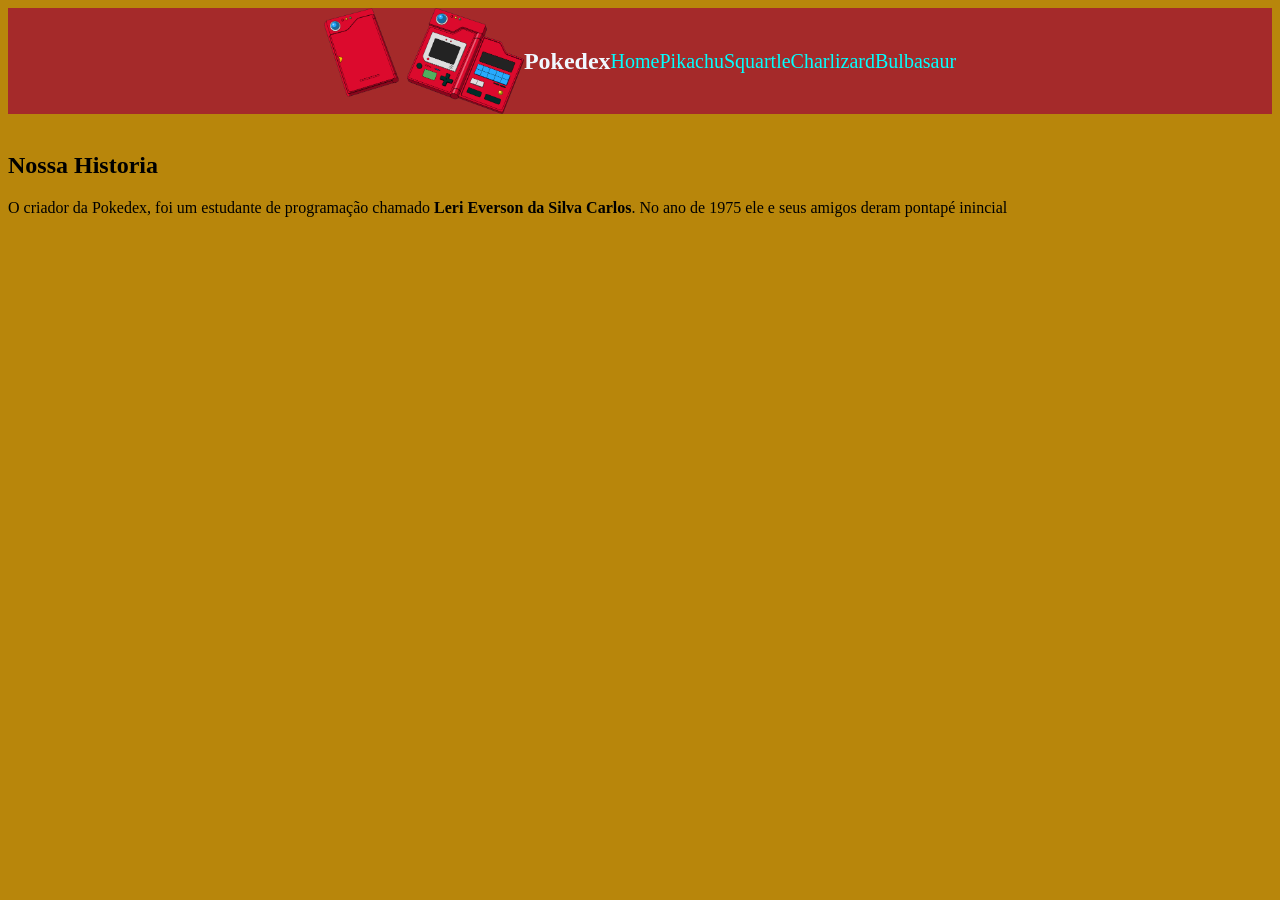
==== index.html @ 9ff17696 "segundo commit" ====
<!DOCTYPE html>
<html lang="pt-Br">
<head>
  <meta charset="UTF-8">
  <meta name="viewport" content="width=device-width, initial-scale=1.0">
  <link rel="stylesheet" href="style.css">
  <title>Pokedex</title>
</head>
<body class="corpo">
 <header class="cabeca">
    <nav class="menu">
    <img src="assert/Pokedex.png" alt="Uma imagem de um pokedex" width="200px">
  <h1>Pokedex</h1>
     <a href="index.html">Home</a>
     <a href="pikachu.html">Pikachu</a>
     <a href="squartle.html">Squartle</a>
     <a href="charlizard.html">Charlizard</a>
     <a href="bulbasaur.html">Bulbasaur</a> 
    </nav>
 </header><br>
  
  <h2 id="title-2">Nossa Historia</h2>
  
  <p>
   O criador da Pokedex, foi um estudante de 
   programação 
    chamado <strong>Leri Everson da Silva Carlos</strong>.
    No ano de 1975 ele e seus amigos deram pontapé inincial
   
  </p>
  
</body>
</html>
---- style.css ----
.corpo{
    background-color: darkgoldenrod;
}
.cabeca{
    background-color: brown;
     align-content: center;
   
}
.menu{
    display: flex;
    justify-content: center;
    align-items: center;
    color:aliceblue;
   
    
    
}
a{
    color:aqua;
    text-decoration:none;
    font-size: 20px;
    ;
}
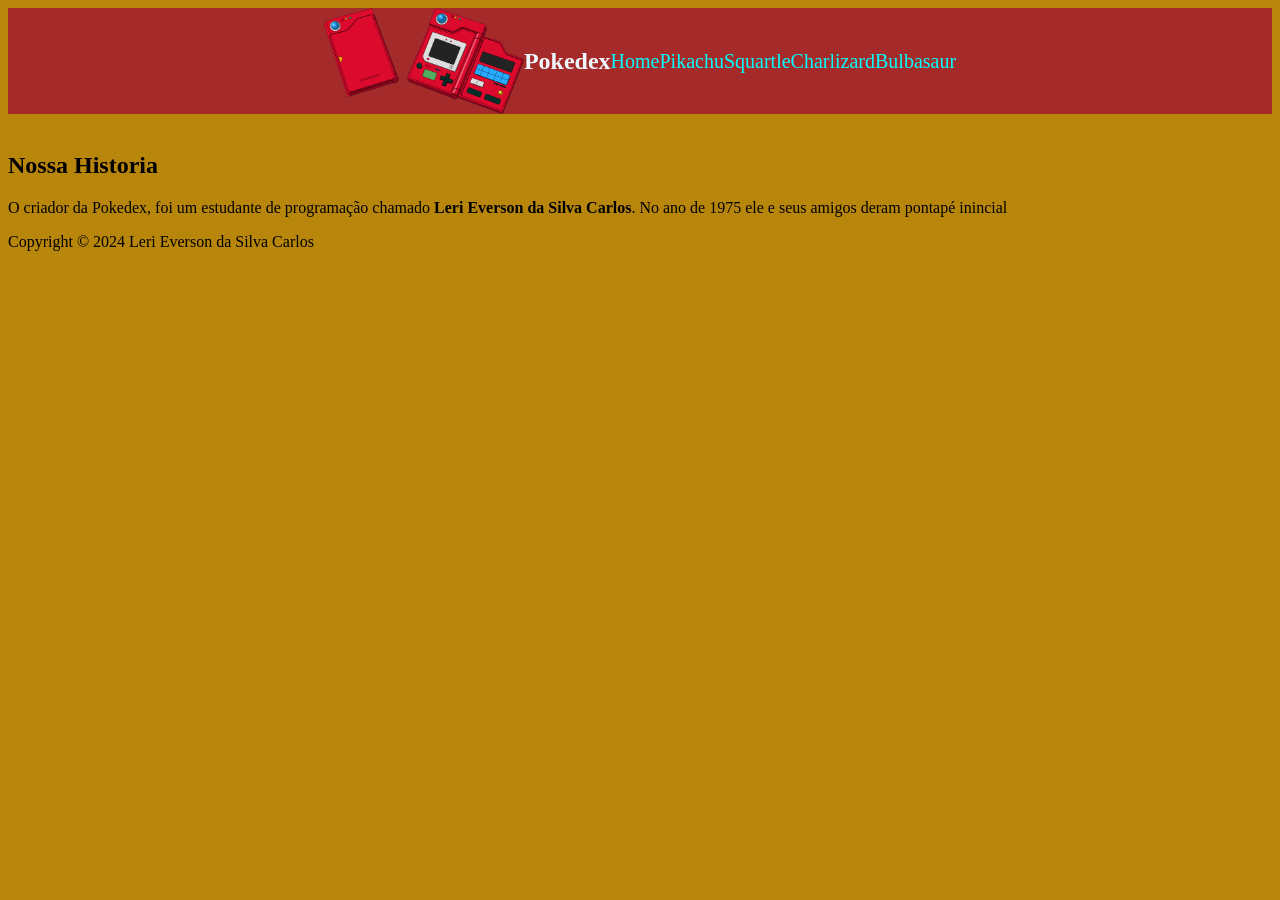
==== commit ced38309: "feature/header" ====
--- a/index.html
+++ b/index.html
@@ -28,6 +28,8 @@
     No ano de 1975 ele e seus amigos deram pontapé inincial
    
   </p>
+  <footer class="rodape">
+    <p>Copyright &copy; 2024 Leri Everson da Silva Carlos</p>
   
 </body>
 </html>
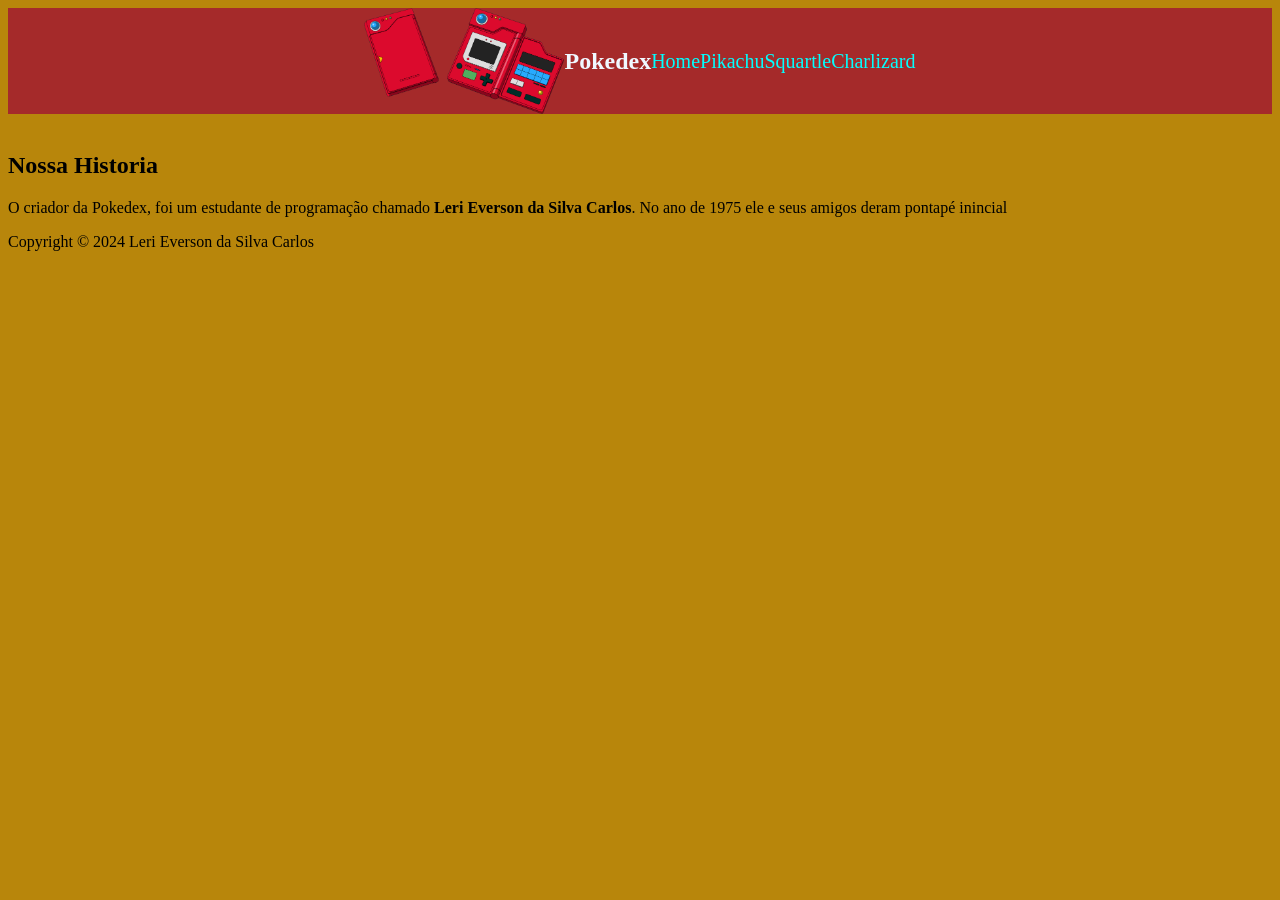
==== commit 3fbe8230: "removido menu/home" ====
--- a/index.html
+++ b/index.html
@@ -15,7 +15,7 @@
      <a href="pikachu.html">Pikachu</a>
      <a href="squartle.html">Squartle</a>
      <a href="charlizard.html">Charlizard</a>
-     <a href="bulbasaur.html">Bulbasaur</a> 
+      
     </nav>
  </header><br>
   
